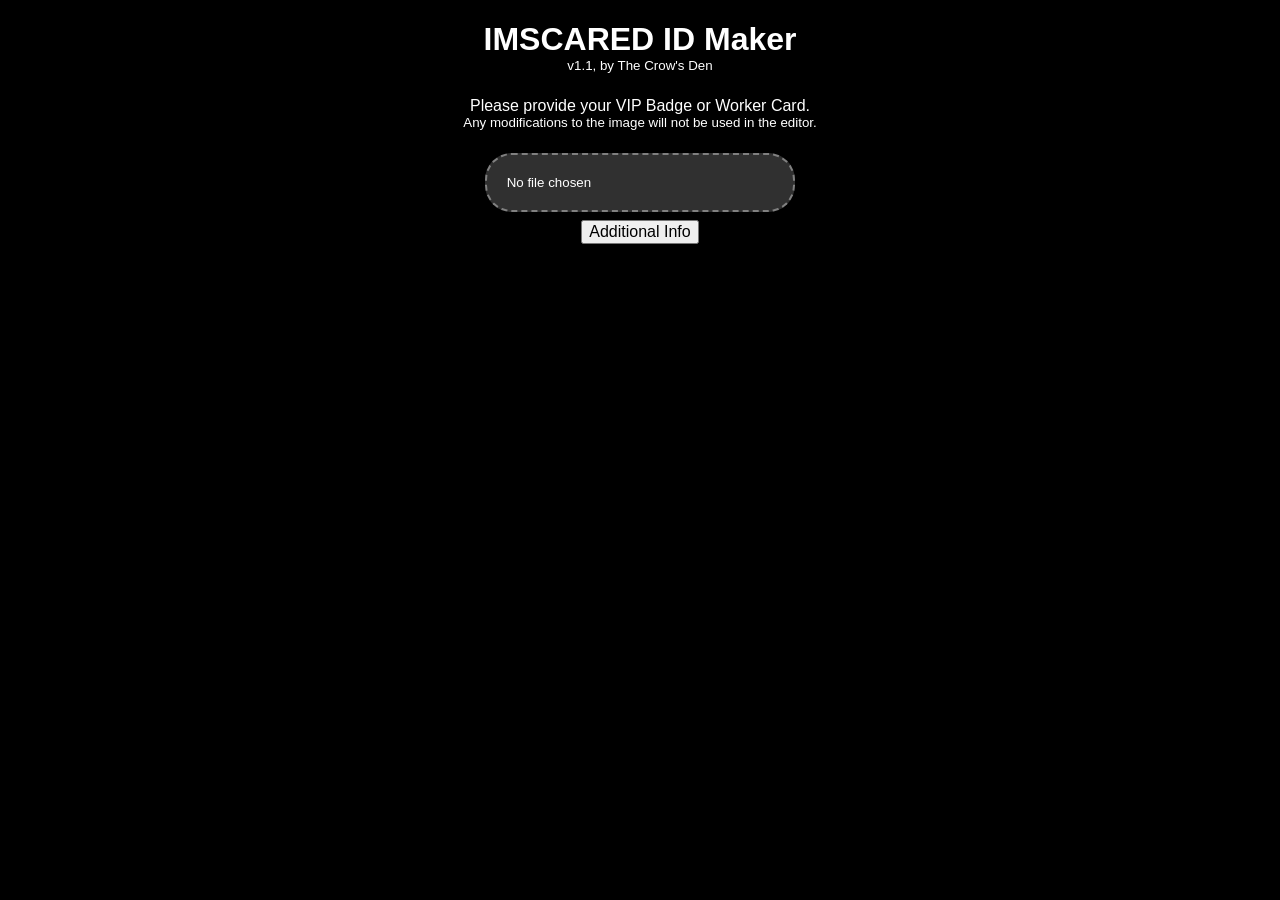
==== index.html @ 62c76852 "v1.1 - adjust filename check to match remnants" ====
<!DOCTYPE html>
<html lang="en">

<!--
by The Crow's Den
v1.1
-->

<head>
	<meta charset="UTF-8">
	<title>IMSCARED ID Maker</title>
	<link rel="icon" type="image/x-icon" href="./images/favicon.ico">
	<meta name="viewport" content="width=device-width,initial-scale=1">
	<meta property="og:title" content="IMSCARED ID Maker">
	<meta property="og:description" content="IMSCARED ID Maker by The Crow's Den">
	<link rel="stylesheet" href="./style.css">
</head>

<body>
	<div id="div_hidden_preload_images" style="display: none;">
		<img id="img_ERROR" src="./images/ERROR.png" alt="">
		<img id="img_icon_bg" src="./images/icon_bg.png" alt="">
		<img id="img_icon_fg" src="./images/icon_fg.png" alt="">
		<img id="img_icon_template" src="./images/icon_template.png" alt="">
		<img id="img_vip_sign_bg" src="./images/vip_sign_bg.png" alt="">
		<img id="img_vip_sign_fg" src="./images/vip_sign_fg.png" alt="">
		<img id="img_vip_sign_template" src="./images/vip_sign_template.png" alt="">
		<img id="img_vip_template" src="./images/vip_template.png" alt="">
		<img id="img_worker_sign_bg" src="./images/worker_sign_bg.png" alt="">
		<img id="img_worker_sign_fg" src="./images/worker_sign_fg.png" alt="">
		<img id="img_worker_sign_template" src="./images/worker_sign_template.png" alt="">
		<img id="img_worker_template" src="./images/worker_template.png" alt="">
		<img id="img_worker_template_pixelfix" src="./images/worker_template_pixelfix.png" alt="">
	</div>
	<div id="div_header">
		<h1>IMSCARED ID Maker</h1>
		<p class="topless"><sup>v1.1, by The Crow's Den</sup></p>
	</div>
	<div id="div_css_unloaded" class="hidden">
		<p>Loading stylesheet, please wait!</p>
		<p>If you see this for more than a few seconds, there may be an issue.</p>
	</div>
	<div id="div_css_loadprotect" class="force_display" style="display: none;">
		<div id="div_unloaded">
			<p>Loading data, please wait!</p>
			<p>If you see this for more than a few seconds, there may be an issue.</p>
		</div>
		<div id="div_loadprotect" class="hidden">
			<div id="div_antipiracy">
				<p>Please provide your VIP Badge or Worker Card.<br><sup>Any modifications to the image will not be used in the editor.</sup></p>
				<input type="file" id="input_file_id" autocomplete="off" oninput="check_file()">
				<br>
				<div id="div_wrongfile" class="hidden">
					<p class="text_error">The file provided is not a valid VIP Badge or Worker Card, or has been renamed.</p>
				</div>
				<div id="div_devloader" class="hidden">
					<p>DEV MENU UNLOCKED<br>Please select your ID:</p>
					<button type="button" class="button_dev" onclick="idmaker_setup(id_type.vip, language.en)">VIP badge</button>
					<button type="button" class="button_dev" onclick="idmaker_setup(id_type.vip, language.it)">Badge VIP</button>
					<button type="button" class="button_dev" onclick="idmaker_setup(id_type.vip, language.ptbr)">Crachá VIP</button>
					<button type="button" class="button_dev" onclick="idmaker_setup(id_type.vip, language.ru)">VIP-пропуск</button>
					<button type="button" class="button_dev" onclick="idmaker_setup(id_type.vip, language.fr)">Badge VIP</button>
					<button type="button" class="button_dev" onclick="idmaker_setup(id_type.vip, language.de)">VIP-Ausweis</button>
					<br>
					<button type="button" class="button_dev" onclick="idmaker_setup(id_type.worker, language.en)">Worker card</button>
					<button type="button" class="button_dev" onclick="idmaker_setup(id_type.worker, language.it)">Card lavoratore</button>
					<button type="button" class="button_dev" onclick="idmaker_setup(id_type.worker, language.ptbr)">Cartão de trabalhador</button>
					<button type="button" class="button_dev" onclick="idmaker_setup(id_type.worker, language.ru)">Карта рабочего</button>
					<button type="button" class="button_dev" onclick="idmaker_setup(id_type.worker, language.fr)">Carte de Travail</button>
					<button type="button" class="button_dev" onclick="idmaker_setup(id_type.worker, language.de)">Arbeiterkarte</button>
				</div>
				<button type="button" onclick="show_references()">Additional Info</button>
			</div>
			<div id="div_idmaker" class="hidden">
				<div id="div_preview">
					<canvas id="canvas_id" width="128" height="128"></canvas>
					<br>
					<h2>PREVIEW:</h2>
					<label>Zoom:</label><input id="input_zoom_preview" type="range" min="1" max="12" value="4" autocomplete="off" oninput="update_scale()">
					<br>
					<canvas id="canvas_preview" class="border_base" width="128" height="128"></canvas>
					<br>
					<div id="div_preview_pixelfix" class="hidden">
						<label>Fix misplaced pixel:</label><input id="input_bool_pixelfix" type="checkbox" autocomplete="off" oninput="update_pixelfix()">
					</div>
				</div>
				<div id="div_icon">
					<h2>ICON:</h2>
					<label>Zoom:</label><input id="input_zoom_icon" type="range" min="1" max="36" value="12" autocomplete="off" oninput="update_scale()">
					<br>
					<canvas id="canvas_icon" class="canvas_draw border_base" width="41" height="37"></canvas>
					<br>
					<label>Pen Color:</label><button id="input_button_icon_fg" type="button" class="button_color button_white" onclick="change_pen(pen_target.icon, color.fg)"></button><button id="input_button_icon_bg" type="button" class="button_color button_black" onclick="change_pen(pen_target.icon, color.bg)"><span class="spacer"></span></button><button type="button" class="button_reset" onclick="reset_icon()">Reset</button><button type="button" class="button_reset" onclick="clear_icon()">Clear</button>
					<br>
					<label>Pen Size:</label><input id="input_size_icon" type="range" min="1" max="4" value="1" autocomplete="off" oninput="update_pen_size()">
				</div>
				<div id="div_sign">
					<h2>NAME:</h2>
					<label>Zoom:</label><input id="input_zoom_sign" type="range" min="1" max="18" value="6" autocomplete="off" oninput="update_scale()">
					<br>
					<canvas id="canvas_sign" class="border_base"></canvas>
					<br>
					<label>Draw Signature:</label><input id="input_bool_sign_draw" type="checkbox" autocomplete="off" oninput="update_sign_draw_state()">
					<div id="div_sign_text">
						<label class="label_text">Name:</label><input id="input_text_name" type="text" placeholder="NAME" spellcheck="false" autocomplete="off" oninput="update_text()">
						<div id="div_sign_text_info" class="hidden">
							<label class="label_text">Info:</label><input id="input_text_info" type="text" placeholder="INFO" spellcheck="false" autocomplete="off" oninput="update_text()">
						</div>
						<div id="div_sign_warning" class="hidden">
							<p class="text_error topless bottomless">WARNING: Changing the text will reset your drawing!</p>
						</div>
						<div id="div_sign_bad_text" class="hidden">
							<p class="text_error topless bottomless">Can only use A&#8209;Z, 0&#8209;9, (&nbsp;), [&nbsp;], #, and spaces.</p>
						</div>
						<div id="div_sign_special_text" class="hidden">
							<p class="text_error topless bottomless">Special characters are not accurate to the original font.</p>
						</div>
					</div>
					<div id="div_sign_draw" class="hidden">
						<label>Pen Color:</label><button id="input_button_sign_fg" type="button" class="button_color" onclick="change_pen(pen_target.sign, color.fg)"></button><button id="input_button_sign_bg" type="button" class="button_color" onclick="change_pen(pen_target.sign, color.bg)"></button><span class="spacer"></span><button type="button" class="button_reset" onclick="reset_sign()">Reset</button>
						<br>
						<label>Pen Size:</label><input id="input_size_sign" type="range" min="1" max="4" value="1" autocomplete="off" oninput="update_pen_size()">
					</div>
				</div>
				<div id="div_exporter">
					<button type="button" class="button_download" onclick="download_id()">DOWNLOAD</button>
				</div>
			</div>
			<div id="div_reference" class="hidden reference_box">
				<button type="button" onclick="hide_references()">Back</button>
				<h2 class="topless">Hello!</h2>
				<p>Welcome to the <b>IMSCARED ID Maker</b>! If you're not sure what this is for, you probably don't need it.</p>
				<p>This unofficial tool allows you to customize your VIP Badge or Worker Card from the <a class="imscared_link" href="https://store.steampowered.com/app/429720/IMSCARED/" target="_blank">IMSCARED</a> post&#8209;game, for use in <a class="roas_link" href="https://store.steampowered.com/app/4171520/Remnants_of_a_Scare/" target="_blank">Remnants of a Scare</a>. By customizing your ID, you can see your own personalized ID in&#8209;game! However, this has a few limitations and quirks, so this ID Maker is designed to make the process as easy as possible, and ensure that your custom ID appears correctly.</p>
				<p><sup>"ID" refers to your VIP Badge or Worker Card.</sup></p>
				<br>
				<p>To use the ID Maker, simply <b>select your ID file using the file selector on the main page</b> (or drag the ID file onto it). If you have previously modified your ID, you will be provided with a new blank ID for customization. If you have renamed your ID, it will not be recognized, so <b>it is best to use the original ID file located in your "imscared" Desktop folder</b>.</p>
				<p>Once you have finished customizing your ID, <b>download your new ID with the Download button</b>, <b>delete</b> (or move/rename) <b>your original ID</b>, and then <b>place your new ID in the "imscared" Desktop folder</b>. If you rename the new ID, it will not appear in&#8209;game, so <b>ensure that the file name for the ID is correct</b>.</p>
				<br>
				<p>There are some limitations to the ID Maker to ensure that your custom ID appears correctly in&#8209;game. If you wish to further customize your ID, useful documentation is available below. You can download all of the reference images below by clicking the Download link at the bottom of this page.</p>
				<br>
				<br>
				<p>Note: IDs are intended to be 128x128 pixel images. Scaling the ID to other resolutions will cause unintended issues with how it appears in&#8209;game.</p>
				<br>
				<br>
				<img loading="lazy" class="reference_border" src="./images/references/vip_mask.png" alt=""><img loading="lazy" class="reference_border borderless_left" src="./images/references/worker_mask.png" alt="">
				<p>Not everything on your ID appears in Remnants of a Scare. Instead, the game takes the icon and Name/Info portions of your custom ID and applies them on top of a default blank ID. The above images showcase the exact portions of each ID that appear in&#8209;game. Content in the white regions appears in&#8209;game, while content in the black regions does not. The first image is for VIP Badges, and the second image is for Worker Cards.</p>
				<br>
				<br>
				<img loading="lazy" class="reference_border" src="./images/references/alpha_pixel.png" alt="">
				<p>Any pixels that are the same color as the bottom left pixel will not appear. Instead, they will be replaced with the equivalent pixels on a default blank ID. For VIP Badges, the original color here is solid black (#000000), and for Worker Cards, it is solid white (#FFFFFF). This means that any solid black/white pixels will not appear correctly in game, unless you change the color of the bottom left pixel. For reference, the white pixel in the image above is the pixel that is checked. Any transparent pixels will also be replaced with the equivalent pixels on a default blank ID.</p>
				<br>
				<br>
				<img loading="lazy" class="reference_border" src="./images/references/vip_shine.png" alt=""><img loading="lazy" class="reference_border borderless_left" src="./images/references/worker_shine.png" alt="">
				<p>The above images are the shine patterns of the IDs. The white pixels on these images represent which pixels on the original IDs are replaced with their corresponding shine colors. This is not important for functionality, but helps ensure that your ID matches the default blank IDs. The first image is for VIP Badges, and the second image is for Worker Cards.</p>
				<br>
				<br>
				<img loading="lazy" class="reference_font_small" src="./images/references/font_normal.png" alt="">
				<p>This is the font used for the IDs. It is the font <a href="https://www.dafont.com/8bit-wonder.font" target="_blank">8 Bit Wonder</a> at 8px scale, with Antialiasing disabled. It is specifically capitalized letters, as lowercase letters appear slightly differently. The square shape is the "#" symbol.</p>
				<br>
				<br>
				<img loading="lazy" class="reference_font_large" src="./images/references/font_large.png" alt="">
				<p>This is the font used for the "VIP PASS" text on VIP Badges. It is the font <a href="https://www.dafont.com/8bit-wonder.font" target="_blank">8 Bit Wonder</a> at 12px scale, with Antialiasing disabled. The same information as above applies to this as well, as the only difference is the font size.</p>
				<br>
				<br>
				<img loading="lazy" class="reference_font_special" src="./images/references/font_special.png" alt="">
				<p>These are special characters that do not appear in the actual font. Both of these appear exclusively in the "NAME:" text on Worker Cards. On the left is the letter "E", which is notably one pixel thinner than a normal E. On the right is the colon. The spacing around these characters may not be fully accurate. In the ID Maker, the E can be typed with "=" while the colon can be typed with ":". In addition, a single pixel space can be typed with "|" to adjust the spacing when using these characters. Using these, the "NAME:" text as it appears on Worker Cards can be typed with "NAM=|:".</p>
				<br>
				<br>
				<table>
					<tr>
						<td style="background-color: #FAFDFF; color: black;">White<br>#FAFDFF</td>
						<td style="background-color: #F3F9FD; color: black;">White Shine<br>#F3F9FD</td>
					</tr>
					<tr>
						<td style="background-color: #16171A; color: white;">Black<br>#16171A</td>
						<td style="background-color: #32373C; color: white;">Black Shine<br>#32373C</td>
					</tr>
					<tr>
						<td style="background-color: #ADCEE1; color: black;">Border 1<br>#ADCEE1</td>
						<td style="background-color: #B1D0E3; color: black;">Border 1 Shine<br>#B1D0E3</td>
					</tr>
					<tr>
						<td style="background-color: #68AED4; color: black;">Border 2<br>#68AED4</td>
						<td style="background-color: #77B6D8; color: black;">Border 2 Shine<br>#77B6D8</td>
					</tr>
					<tr>
						<td style="background-color: #234975; color: white;">Shadow<br>#234975</td>
						<td style="background-color: #3D6188; color: white;">Shadow Shine<br>#3D6188</td>
					</tr>
					<tr>
						<td colspan="2" style="background-color: #000000; color: white;">Background<br>#000000</td>
					</tr>
				</table>
				<p>This is the color palette that appears on VIP Badges. The left colors are the standard colors, and the right colors are the corresponding shine colors. "Border 1" refers to the top and right edges, while "Border 2" refers to the bottom and left edges.</p>
				<br>
				<br>
				<table>
					<tr>
						<td style="background-color: #16171A; color: white;">Black<br>#16171A</td>
						<td style="background-color: #1B1C1F; color: white;">Black Shine<br>#1B1C1F</td>
					</tr>
					<tr>
						<td style="background-color: #FAFDFF; color: black;">White<br>#FAFDFF</td>
						<td style="background-color: #FAFDFF; color: black;">White Shine<br>#FAFDFF</td>
					</tr>
					<tr>
						<td style="background-color: #FFFFFF; color: black;">Background<br>#FFFFFF</td>
						<td style="background-color: #C8C8C9; color: black;">Misplaced Pixel<br>#C8C8C9</td>
					</tr>
				</table>
				<p>This is the color patette that appears on Worker Cards. Note that white does not have a different shine color, as it appears as the same color across the entire Worker Card. "Misplaced Pixel" refers to the incorrectly placed pixel near the top right corner of the default blank Worker Card.</p>
				<br>
				<br>
				<a href="./images/references/imscared_id_references.zip" download="IMSCARED ID References.zip">Download Reference Images</a>
			</div>
		</div>
	</div>
	<div class="div_padding"></div>
	<script src="./script.js"></script>
</body>
---- style.css ----
/*
by The Crow's Den
v1.1
*/

body {background-color: black; color: white; font-family: sans-serif; text-align: center; text-wrap: balance;}

a {color: #00ffff; text-decoration: none; font-weight: bold;}

a:hover {text-decoration: underline;}

a:active {color: #00bfbf; text-decoration: underline;}

img, canvas {image-rendering: pixelated; vertical-align:bottom}

.border_base {border-style: solid; margin: 0.2em;}

.canvas_draw {touch-action: none; cursor: crosshair;}

.topless {margin-top: 0;}

.bottomless, h1, h2 {margin-bottom: 0;}

.div_padding {margin-bottom: 2em;}

.spacer {width: 2em;}

label, input, button {vertical-align: middle;}

.text_error {color: crimson;}

input[type=file] {min-width: 20em; background-color: #303030; padding: 1.5em; border: 0.2em dashed #808080; border-radius: 2em; text-align: center;}

input[type=file]:hover {background-color: #404040; border-color: #909090;}

input[type=file]:active {background-color: #202020; border-color: #707070;}

input[type=file]::file-selector-button {display: none;}

input[type=checkbox] {width: 2em; height: 2em;}

input[type=text] {font-size: 1em; text-transform: uppercase; width: 10em; margin: 0.25em; margin-right: 2em;}

.label_text {display: inline-block; width: 4em; text-align: right;}

button {font-size: 1em; margin: 0.5em;}

.button_dev {width: 12em; margin: 0.25em 0;}

.button_reset {margin: 0.1em;}

.button_color {width: 2em; height: 2em; border: 0.15em solid #808080; border-radius: 0.5em; margin: 0.1em;}

.button_black {background-color: #16171a;}

.button_white {background-color: #fafdff;}

.button_color:hover:not(:disabled) {border-color: #909090}

.button_black:hover:not(:active):not(:disabled) {background-color: #1b1c1f;}

.button_white:hover:not(:active):not(:disabled) {background-color: #f3f9fd;}

.button_color:active:not(:disabled) {border-color: #707070}

.button_color:disabled {opacity: 0.5;}

.button_magenta {background-color: magenta;}

.button_download {font-size: 2em; margin: 1em 0 1em;}

.reference_box button {font-size: 1.1em; padding: 0.15em 0.75em; margin-top: 0;}

.reference_box p {padding: 0 1em; margin: 0.5em auto;}

a.imscared_link {color: #ff0000;}

a.imscared_link:active {color: #bf0000;}

a.roas_link {color: #00bfff;}

a.roas_link:active {color: #007fbf;}

.reference_border {width: 256px; border: 2px solid #808080;}

.borderless_left {border-left-width: 0;}

.reference_font_small {width: 610px;}

.reference_font_large {width: 880px;}

.reference_font_special {width: 70px;}

table {margin: auto;}

td {font-weight: bold; width: 10em; padding: 1em;}

table, td {border: 0.2em solid white; border-collapse: collapse;}

@media (max-width: 950px) {
	.reference_font_large {width: 704px;}
}

@media (max-width: 800px) {
	.reference_font_small {width: 488px;}
	.reference_font_large {width: 528px;}
}

@media (max-width: 600px) {
	.reference_box p {padding: 0;}
	.reference_border {width: 95vw; border-width: 0.625vw;}
	.borderless_left {border-top-width: 0;}
	.reference_font_small {width: 96vw;}
	.reference_font_large {width: 96vw;}
	.reference_font_special {width: 15vw;}
}

.hidden {display: none;}

.force_display {display: block !important;}
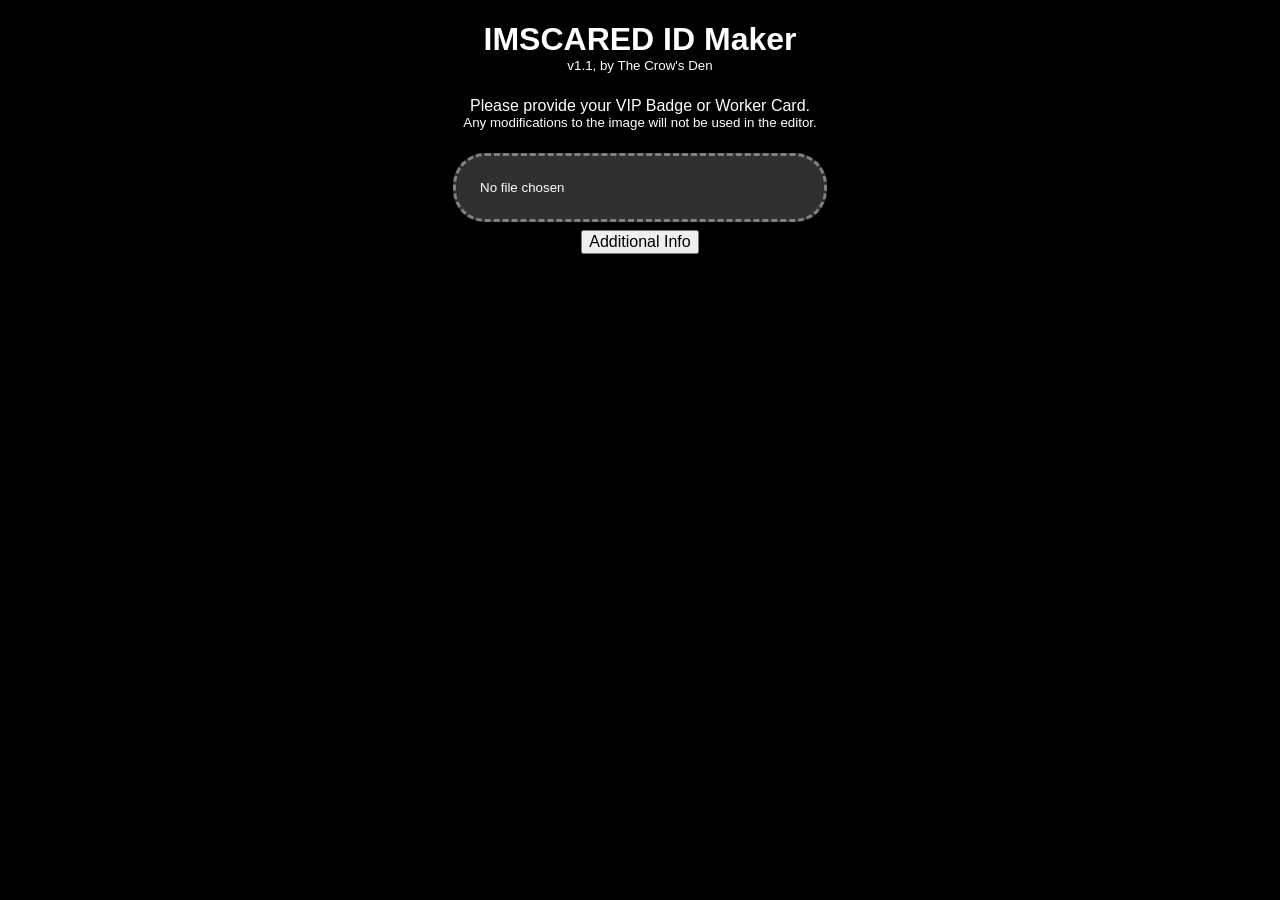
==== commit 51971493: "v1.1 hotfix - stylesheet adjustments" ====
--- a/index.html
+++ b/index.html
@@ -55,19 +55,22 @@
 				</div>
 				<div id="div_devloader" class="hidden">
 					<p>DEV MENU UNLOCKED<br>Please select your ID:</p>
-					<button type="button" class="button_dev" onclick="idmaker_setup(id_type.vip, language.en)">VIP badge</button>
-					<button type="button" class="button_dev" onclick="idmaker_setup(id_type.vip, language.it)">Badge VIP</button>
-					<button type="button" class="button_dev" onclick="idmaker_setup(id_type.vip, language.ptbr)">Crachá VIP</button>
-					<button type="button" class="button_dev" onclick="idmaker_setup(id_type.vip, language.ru)">VIP-пропуск</button>
-					<button type="button" class="button_dev" onclick="idmaker_setup(id_type.vip, language.fr)">Badge VIP</button>
-					<button type="button" class="button_dev" onclick="idmaker_setup(id_type.vip, language.de)">VIP-Ausweis</button>
-					<br>
-					<button type="button" class="button_dev" onclick="idmaker_setup(id_type.worker, language.en)">Worker card</button>
-					<button type="button" class="button_dev" onclick="idmaker_setup(id_type.worker, language.it)">Card lavoratore</button>
-					<button type="button" class="button_dev" onclick="idmaker_setup(id_type.worker, language.ptbr)">Cartão de trabalhador</button>
-					<button type="button" class="button_dev" onclick="idmaker_setup(id_type.worker, language.ru)">Карта рабочего</button>
-					<button type="button" class="button_dev" onclick="idmaker_setup(id_type.worker, language.fr)">Carte de Travail</button>
-					<button type="button" class="button_dev" onclick="idmaker_setup(id_type.worker, language.de)">Arbeiterkarte</button>
+					<div class="button_zone">
+						<button type="button" class="button_dev" onclick="idmaker_setup(id_type.vip, language.en)">VIP badge</button>
+						<button type="button" class="button_dev" onclick="idmaker_setup(id_type.vip, language.it)">Badge VIP</button>
+						<button type="button" class="button_dev" onclick="idmaker_setup(id_type.vip, language.ptbr)">Crachá VIP</button>
+						<button type="button" class="button_dev" onclick="idmaker_setup(id_type.vip, language.ru)">VIP-пропуск</button>
+						<button type="button" class="button_dev" onclick="idmaker_setup(id_type.vip, language.fr)">Badge VIP</button>
+						<button type="button" class="button_dev" onclick="idmaker_setup(id_type.vip, language.de)">VIP-Ausweis</button>
+					</div>
+					<div class="button_zone">
+						<button type="button" class="button_dev" onclick="idmaker_setup(id_type.worker, language.en)">Worker card</button>
+						<button type="button" class="button_dev" onclick="idmaker_setup(id_type.worker, language.it)">Card lavoratore</button>
+						<button type="button" class="button_dev" onclick="idmaker_setup(id_type.worker, language.ptbr)">Cartão de trabalhador</button>
+						<button type="button" class="button_dev" onclick="idmaker_setup(id_type.worker, language.ru)">Карта рабочего</button>
+						<button type="button" class="button_dev" onclick="idmaker_setup(id_type.worker, language.fr)">Carte de Travail</button>
+						<button type="button" class="button_dev" onclick="idmaker_setup(id_type.worker, language.de)">Arbeiterkarte</button>
+					</div>
 				</div>
 				<button type="button" onclick="show_references()">Additional Info</button>
 			</div>
@@ -75,7 +78,7 @@
 				<div id="div_preview">
 					<canvas id="canvas_id" width="128" height="128"></canvas>
 					<br>
-					<h2>PREVIEW:</h2>
+					<h2 class="no_select">PREVIEW:</h2>
 					<label>Zoom:</label><input id="input_zoom_preview" type="range" min="1" max="12" value="4" autocomplete="off" oninput="update_scale()">
 					<br>
 					<canvas id="canvas_preview" class="border_base" width="128" height="128"></canvas>
@@ -85,7 +88,7 @@
 					</div>
 				</div>
 				<div id="div_icon">
-					<h2>ICON:</h2>
+					<h2 class="no_select">ICON:</h2>
 					<label>Zoom:</label><input id="input_zoom_icon" type="range" min="1" max="36" value="12" autocomplete="off" oninput="update_scale()">
 					<br>
 					<canvas id="canvas_icon" class="canvas_draw border_base" width="41" height="37"></canvas>
@@ -95,7 +98,7 @@
 					<label>Pen Size:</label><input id="input_size_icon" type="range" min="1" max="4" value="1" autocomplete="off" oninput="update_pen_size()">
 				</div>
 				<div id="div_sign">
-					<h2>NAME:</h2>
+					<h2 class="no_select">NAME:</h2>
 					<label>Zoom:</label><input id="input_zoom_sign" type="range" min="1" max="18" value="6" autocomplete="off" oninput="update_scale()">
 					<br>
 					<canvas id="canvas_sign" class="border_base"></canvas>
--- a/style.css
+++ b/style.css
@@ -13,7 +13,7 @@
 
 img, canvas {image-rendering: pixelated; vertical-align:bottom}
 
-.border_base {border-style: solid; margin: 0.2em;}
+.border_base {border-style: solid; margin: 0.2rem;}
 
 .canvas_draw {touch-action: none; cursor: crosshair;}
 
@@ -21,15 +21,17 @@
 
 .bottomless, h1, h2 {margin-bottom: 0;}
 
-.div_padding {margin-bottom: 2em;}
+.no_select, button, label {user-select: none;}
 
-.spacer {width: 2em;}
+.div_padding {margin-bottom: 2rem;}
+
+.spacer {width: 2rem;}
 
 label, input, button {vertical-align: middle;}
 
 .text_error {color: crimson;}
 
-input[type=file] {min-width: 20em; background-color: #303030; padding: 1.5em; border: 0.2em dashed #808080; border-radius: 2em; text-align: center;}
+input[type=file] {min-width: 20rem; background-color: #303030; padding: 1.5rem; border: 0.2rem dashed #808080; border-radius: 2rem; text-align: center; cursor: pointer;}
 
 input[type=file]:hover {background-color: #404040; border-color: #909090;}
 
@@ -37,19 +39,23 @@
 
 input[type=file]::file-selector-button {display: none;}
 
-input[type=checkbox] {width: 2em; height: 2em;}
+input[type=range] {cursor: pointer;}
 
-input[type=text] {font-size: 1em; text-transform: uppercase; width: 10em; margin: 0.25em; margin-right: 2em;}
+input[type=checkbox] {width: 2rem; height: 2rem; cursor: pointer;}
 
-.label_text {display: inline-block; width: 4em; text-align: right;}
+input[type=text] {font-size: 1rem; text-transform: uppercase; width: 10rem; margin: 0.25rem; margin-right: 2rem;}
 
-button {font-size: 1em; margin: 0.5em;}
+.label_text {display: inline-block; width: 4rem; text-align: right;}
 
-.button_dev {width: 12em; margin: 0.25em 0;}
+.button_zone {font-size: 0;}
 
-.button_reset {margin: 0.1em;}
+button {font-size: 1rem; margin: 0.5rem; cursor: pointer;}
 
-.button_color {width: 2em; height: 2em; border: 0.15em solid #808080; border-radius: 0.5em; margin: 0.1em;}
+.button_dev {width: 12rem; margin: 0.25rem;}
+
+.button_reset {margin: 0.1rem;}
+
+.button_color {width: 2rem; height: 2rem; border: 0.15rem solid #808080; border-radius: 0.5rem; margin: 0.1rem;}
 
 .button_black {background-color: #16171a;}
 
@@ -67,11 +73,11 @@
 
 .button_magenta {background-color: magenta;}
 
-.button_download {font-size: 2em; margin: 1em 0 1em;}
+.button_download {font-size: 2.5rem; margin: 3rem 0 1rem;}
 
-.reference_box button {font-size: 1.1em; padding: 0.15em 0.75em; margin-top: 0;}
+.reference_box button {font-size: 1.1rem; padding: 0.15rem 0.75rem; margin-top: 0;}
 
-.reference_box p {padding: 0 1em; margin: 0.5em auto;}
+.reference_box p {padding: 0 1rem; margin: 0.5rem auto;}
 
 a.imscared_link {color: #ff0000;}
 
@@ -93,9 +99,9 @@
 
 table {margin: auto;}
 
-td {font-weight: bold; width: 10em; padding: 1em;}
+td {font-weight: bold; width: 10rem; padding: 1rem;}
 
-table, td {border: 0.2em solid white; border-collapse: collapse;}
+table, td {border: 0.2rem solid white; border-collapse: collapse;}
 
 @media (max-width: 950px) {
 	.reference_font_large {width: 704px;}
